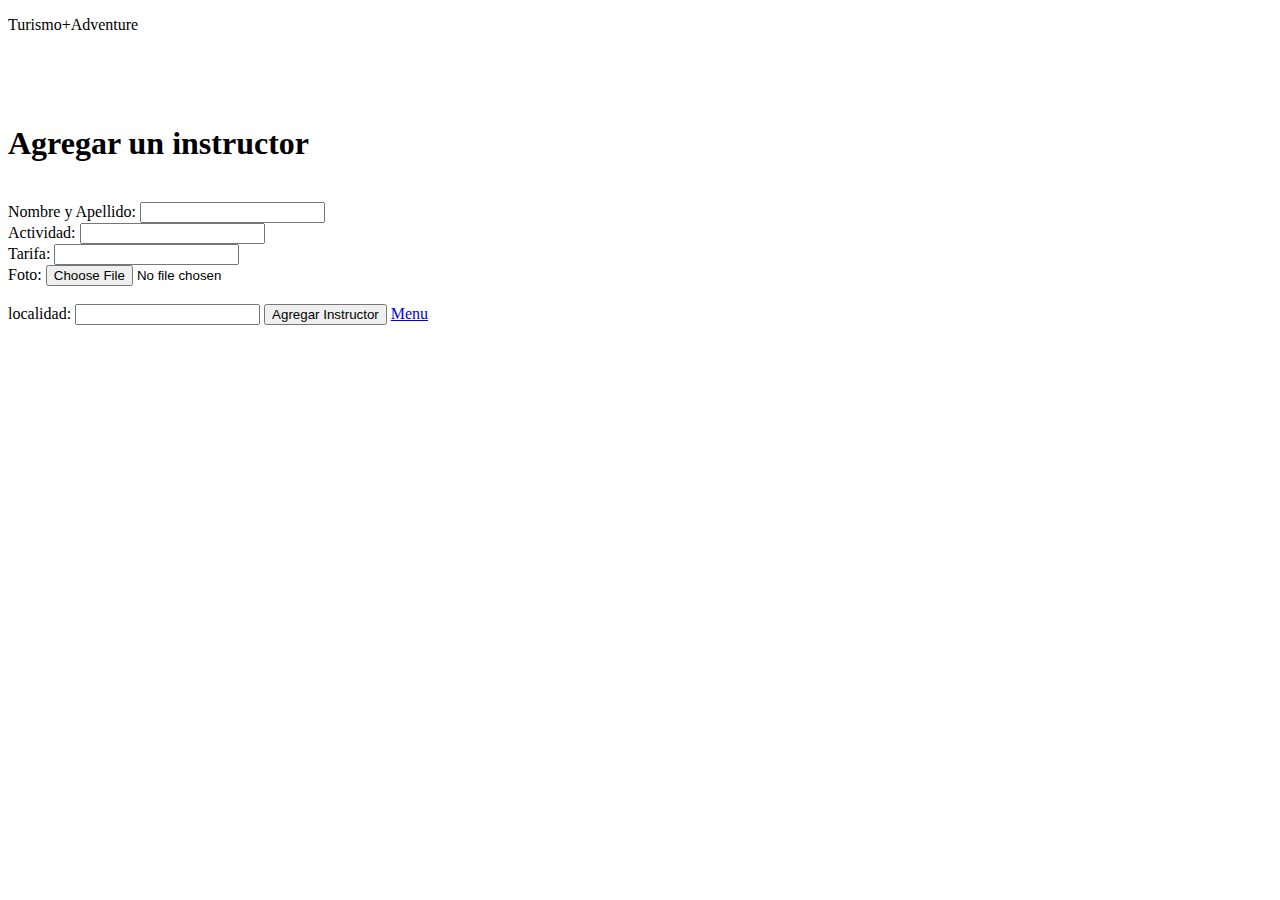
==== altas.html @ cb54e4bb "Add files via upload" ====
<!DOCTYPE html>
<html lang="es">

<head>
    <meta charset="UTF-8">
    <meta http-equiv="X-UA-Compatible" content="IE=edge">
    <meta name="viewport" content="width=device-width, initial-scale=1.0">
    <title>Agregar instructor</title>
    <link rel="stylesheet" href="./static/CSS/estilosAdm.css">
</head>

<body>
    <header>
        <div>
            <p class="logo">Turismo+Adventure</p>
        </div>
   </header> <br><br><br>
    


    <h1>Agregar un instructor</h1><br>

    <!--enctype="multipart/form-data" es necesario para enviar archivos al back.-->
    <form id="formulario" enctype="multipart/form-data">
        
        <label for="Nombre y apellido">Nombre y Apellido:</label>
        <input type="text" id="nomyap" name="nomyap" required><br>

        <label for="actividad">Actividad:</label>
        <input type="text" id="actividad" name="actividad" required><br>

        <label for="tarifa">Tarifa:</label>
        <input type="number" step="0.01" id="tarifa" name="tarifa" required><br>

        <label for="imagenInstructor">Foto:</label>
        <input type="file" id="imagenInstructor" name="imagen">

        <br><br>
        <label for="localidad">localidad:</label>
        <input type="text" id="localidad" name="localidad">
        
        <button type="submit">Agregar Instructor</button>
        <a href="administracion.html">Menu</a>
    </form>

    <script>
        const URL = "https://maralep1974.pythonanywhere.com/"
        // const URL = "https://maralep1974.pythonanywhere.com/"

        //Al subir al servidor, deberá utilizarse la siguiente ruta. USUARIO debe ser reemplazado por el nombre de usuario de Pythonanywhere
        //const URL = "https://USUARIO.pythonanywhere.com/"
        

        // Capturamos el evento de envío del formulario
        document.getElementById('formulario').addEventListener('submit', function (event) {
            event.preventDefault(); // Evitamos que se envie el form 

            var formData = new FormData(this);
    
            // Realizamos la solicitud POST al servidor
            fetch(URL + 'instructores', {
                method: 'POST',
                body: formData // Aquí enviamos formData. Dado que formData puede contener archivos, no se utiliza JSON.
            })

            //Después de realizar la solicitud POST, se utiliza el método then() para manejar la respuesta del servidor.
            .then(function (response) {
                    if (response.ok) { 
                        //Si la respuesta es exitosa, convierte los datos de la respuesta a formato JSON.
                        return response.json(); 
                    } else {
                        // Si hubo un error, lanzar explícitamente una excepción
                        // para ser "catcheada" más adelante
                        throw new Error('Error al agregar el instructor.');
                    }
            })

                //Respuesta OK, muestra una alerta informando que el producto se agregó correctamente y limpia los campos del formulario para que puedan ser utilizados para un nuevo producto.
                .then(function (data) {
                    alert('Instructor agregado correctamente.');
                })

                // En caso de error, mostramos una alerta con un mensaje de error.
                .catch(function (error) {
                    alert('Error al agregar el instructor.');
                })

                // Limpiar el formulario en ambos casos (éxito o error)
                .finally(function () {
                    document.getElementById('nomyap').value = "";
                    document.getElementById('actividad').value = "";
                    document.getElementById('tarifa').value = "";
                    document.getElementById('imagenInstructor').value = "";
                    document.getElementById('localidad').value = "";
                });
        })
    </script>
</body>

</html>
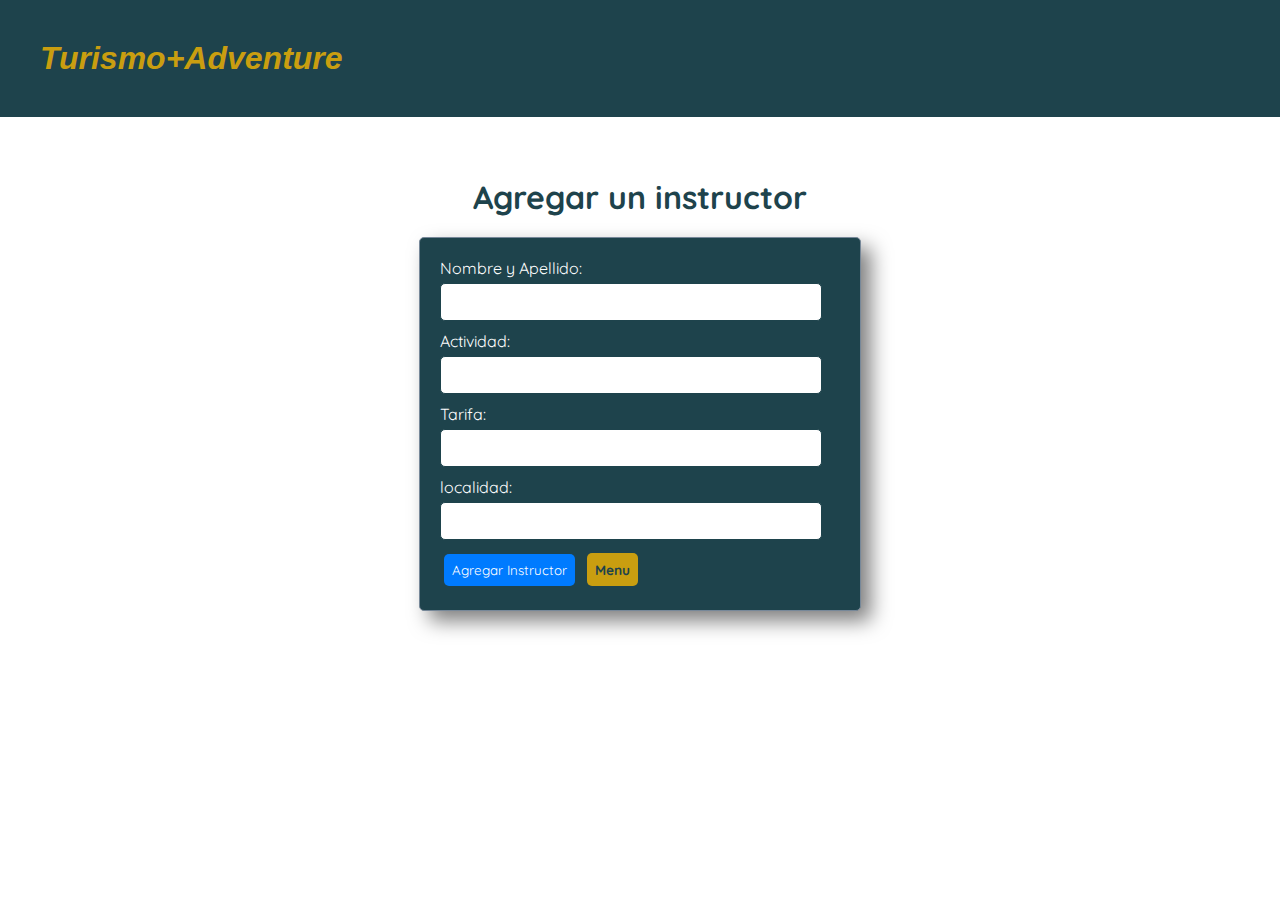
==== commit affe7f1a: "Update altas.html" ====
--- a/altas.html
+++ b/altas.html
@@ -32,10 +32,9 @@
         <label for="tarifa">Tarifa:</label>
         <input type="number" step="0.01" id="tarifa" name="tarifa" required><br>
 
-        <label for="imagenInstructor">Foto:</label>
-        <input type="file" id="imagenInstructor" name="imagen">
+         <!--<label for="imagenInstructor">Foto:</label>
+        <input type="file" id="imagenInstructor" name="imagen">-->
 
-        <br><br>
         <label for="localidad">localidad:</label>
         <input type="text" id="localidad" name="localidad">
         
@@ -90,11 +89,11 @@
                     document.getElementById('nomyap').value = "";
                     document.getElementById('actividad').value = "";
                     document.getElementById('tarifa').value = "";
-                    document.getElementById('imagenInstructor').value = "";
+                    // document.getElementById('imagenInstructor').value = "";
                     document.getElementById('localidad').value = "";
                 });
         })
     </script>
 </body>
 
-</html>+</html>
--- a/static/CSS/estilosAdm.css
+++ b/static/CSS/estilosAdm.css
@@ -0,0 +1,158 @@
+/* Estilos para todo el proyecto */
+@import url('https://fonts.googleapis.com/css2?family=Quicksand:wght@300;400;500;600;700&display=swap');
+*{
+    font-family: 'Quicksand', sans-serif;
+    margin: 0;
+}
+
+body {
+    background-color:  #ffffff;
+    color:white;
+}
+header {
+    background-color: #1E434C; 
+    padding: 20px;
+    display: flex;
+    justify-content: space-between;
+    align-items: center;
+    font-family: 'Roboto', sans-serif !important;
+    
+}
+
+.logo {
+    font-family: 'Roboto', sans-serif !important;
+    font-style: italic;
+    font-weight: bold;
+    font-size: xx-large;
+    color: #C99E10;
+    background-color: #1E434C; 
+}
+.contenedor-centrado {
+    display:flex;
+    width: 100%;
+    justify-content: center;
+}
+
+.logo-centrado{
+    display: flex;
+    justify-content: center;
+    align-items: center;
+    margin-bottom: 5px;
+    margin-top: 120px;
+}
+
+.navbar-index{
+    margin: 0;
+    padding: 0;
+    
+    top: 0;
+    width: 100vw;
+    height: 100px;
+    background-color: #1E434C;
+    display: flex;
+    justify-content: flex-start;
+    align-items: center; 
+    
+    overflow: hidden;
+    margin-bottom: 20px;
+    position: fixed !important; 
+    box-shadow: 10px 10px 20px rgba(0, 0, 0, 0.5);
+}
+
+.logo-nav{
+    height: 80%;
+    overflow: hidden;
+    margin-left: 1em;
+}
+
+p {
+    font-family: 'Times New Roman', Times, serif;
+    background-color: #f9f9f9;
+    max-width: 400px;
+    margin: 0 auto;
+    padding: 20px;
+}
+
+h1, h2, h3, h4, h5, h6 {
+    text-align: center;
+    color: #1E434C;
+}
+
+form {
+    max-width: 400px;
+    margin: 0 auto;
+    padding: 20px;
+    background-color: #1E434C;
+    border: 1px solid lightslategray;
+    border-radius: 5px;
+    box-shadow: 10px 10px 20px rgba(0, 0, 0, 0.5);
+}
+
+table {
+    max-width: 90%;
+    margin: 0 auto;
+    padding: 20px;
+    background-color: #1E434C;
+    border: 1px solid lightslategray;
+    border-radius: 5px;
+    box-shadow: 10px 10px 20px rgba(0, 0, 0, 0.5);
+}
+
+label {
+    display: block;
+    margin-bottom: 5px;
+}
+
+input[type="text"],
+input[type="number"],
+textarea {
+    width: 90%;
+    padding: 10px;
+    margin-bottom: 10px;
+    border: 1px solid #1E434C;
+    border-radius: 5px;
+}
+
+input[type="submit"] {
+    padding: 10px;
+    background-color: #007bff;
+    color: #ffffff;
+    border: none;
+    border-radius: 5px;
+    cursor: pointer;
+}
+
+input[type="submit"]:hover {
+    background-color: #0056b3;
+}
+
+button {
+    padding: 8px;
+    margin:4px;
+    background-color: #007bff;
+    color: #ffffff;
+    border: none;
+    border-radius: 5px;
+    cursor: pointer;
+}
+
+button:hover {
+    background-color: gray;
+}
+
+a {
+    padding: 8px;
+    margin:4px;
+    background-color: #C99E10;
+    color: #1E434C;
+    border: none;
+    border-radius: 5px;
+    cursor: pointer;
+    text-decoration: none;
+    font-size: 85%;
+    font-weight: 800;
+}
+
+a:hover {
+    background-color: #f9f9f9;
+    color:gray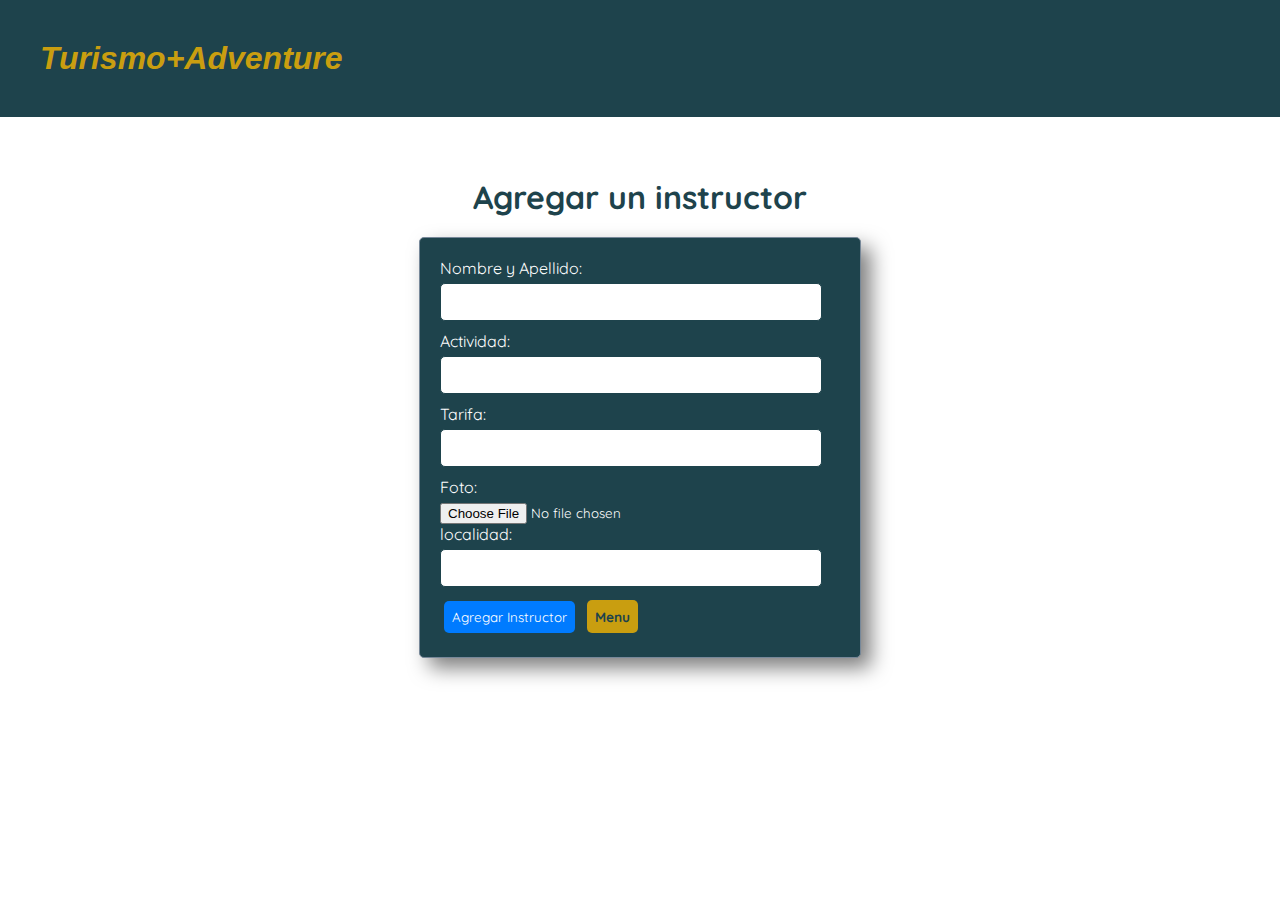
==== commit 3b146234: "Update altas.html" ====
--- a/altas.html
+++ b/altas.html
@@ -32,8 +32,8 @@
         <label for="tarifa">Tarifa:</label>
         <input type="number" step="0.01" id="tarifa" name="tarifa" required><br>
 
-         <!--<label for="imagenInstructor">Foto:</label>
-        <input type="file" id="imagenInstructor" name="imagen">-->
+        <label for="imagenInstructor">Foto:</label>
+        <input type="file" id="imagenInstructor" name="imagen">
 
         <label for="localidad">localidad:</label>
         <input type="text" id="localidad" name="localidad">
@@ -89,7 +89,7 @@
                     document.getElementById('nomyap').value = "";
                     document.getElementById('actividad').value = "";
                     document.getElementById('tarifa').value = "";
-                    // document.getElementById('imagenInstructor').value = "";
+                    document.getElementById('imagenInstructor').value = "";
                     document.getElementById('localidad').value = "";
                 });
         })
